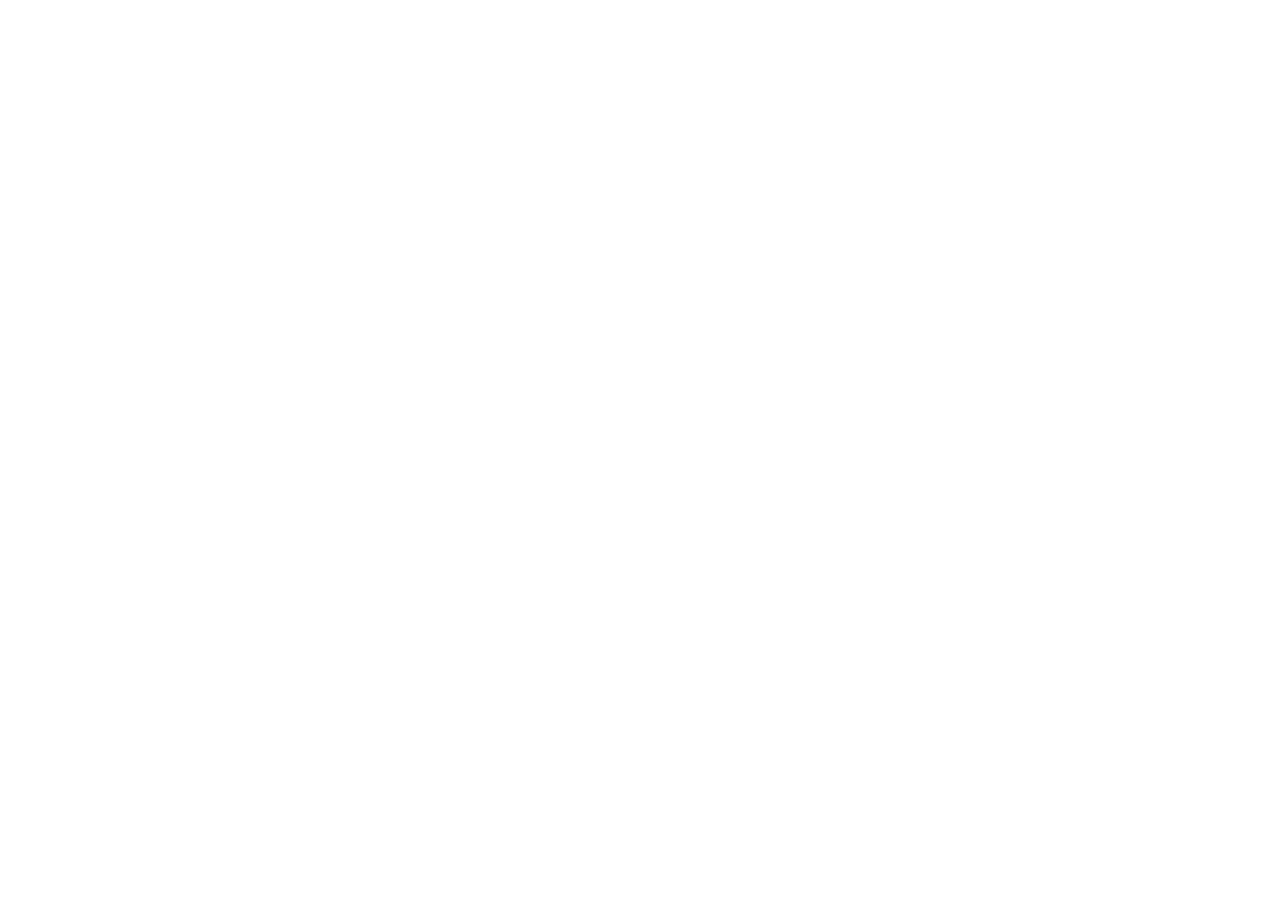
==== index.html @ 674923b8 "Premier Commit (HTML de base et CSS de base)" ====
<!DOCTYPE html>
<html lang="en">
  <head>
    <meta charset="UTF-8" />
    <meta http-equiv="X-UA-Compatible" content="IE=edge" />
    <meta name="viewport" content="width=device-width, initial-scale=1.0" />
    <link rel="stylesheet" href="style.css" />
    <title>Le Café du Matin</title>
  </head>
  <body>
    <script type="text/javascript" src="main.js"></script>
  </body>
</html>
---- style.css ----
/*Import de la police d'écriture depuis googlefonts*/
@import url("https://fonts.googleapis.com/css2?family=Poppins:wght@400;500;600;700&display=swap");

/* Paramètres de bases qui s'appliquent à la page entière */
* {
  margin: 0;
  padding: 0;
  box-sizing: border-box;
  font-family: "Poppins", sans-serif;
}

body {
  width: 100%;
  height: 100vh;
  overflow: hidden;
}
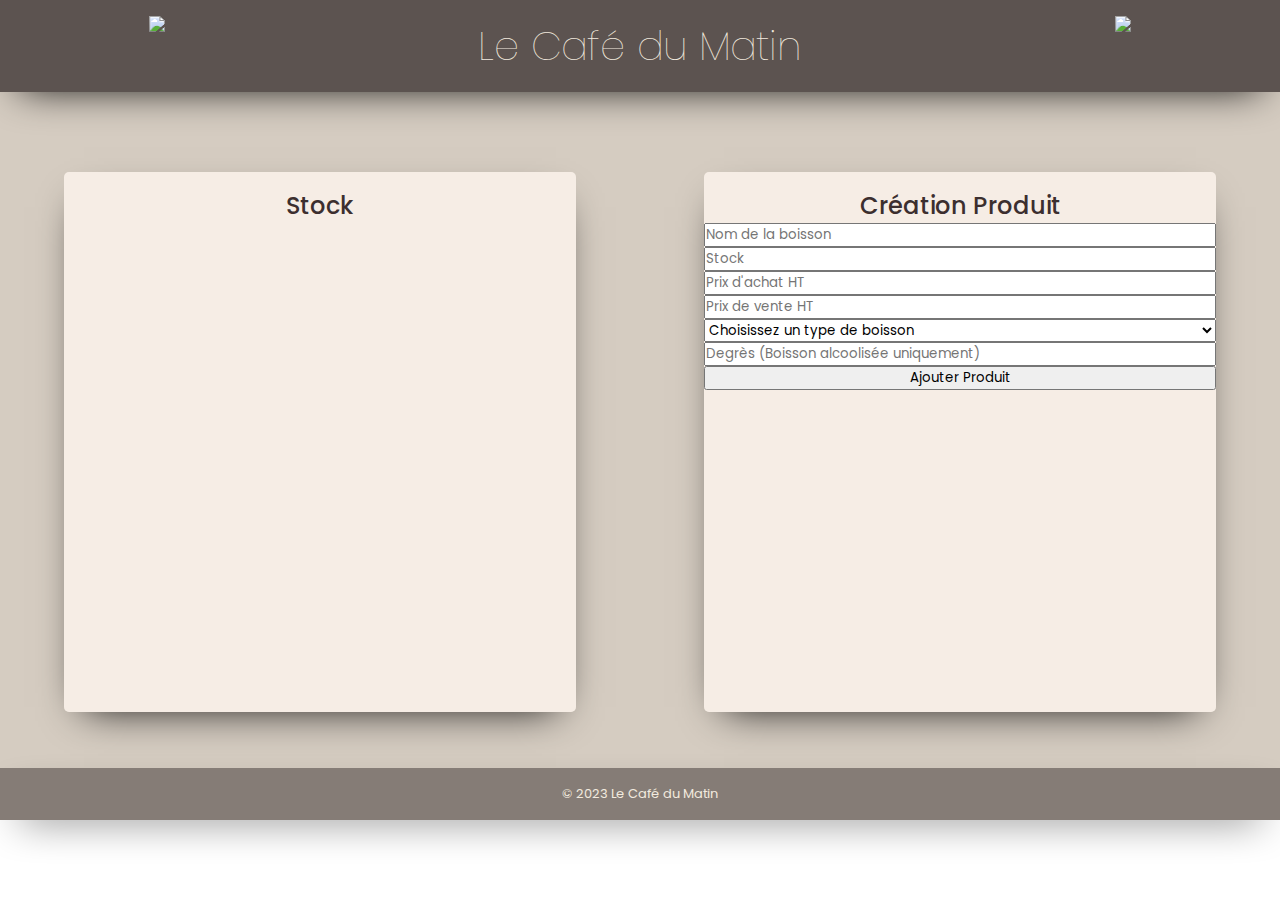
==== commit a4b3e1b9: "Modif HTML + début JS" ====
--- a/index.html
+++ b/index.html
@@ -8,6 +8,65 @@
     <title>Le Café du Matin</title>
   </head>
   <body>
+    <div class="indexContainer">
+      <header>
+        <img src="img/image_2023-04-28_220904359.svg" />
+        <h1>Le Café du Matin</h1>
+        <img src="img/image_2023-04-28_220904359.svg" />
+      </header>
+      <div class="containerApp">
+        <div class="stockContainer">
+          <h2>Stock</h2>
+        </div>
+        <div class="addProductContainer">
+          <h2>Création Produit</h2>
+          <form class="formProduct">
+            <input
+              type="text"
+              name="name"
+              id="name"
+              placeholder="Nom de la boisson"
+            />
+            <input
+              type="number"
+              name="stock"
+              id="stock"
+              min="0"
+              placeholder="Stock"
+            />
+            <input
+              type="text"
+              name="buyingPriceHT"
+              id="buyingPriceHT"
+              placeholder="Prix d'achat HT"
+            />
+            <input
+              type="text"
+              name="sellingPriceHT"
+              id="sellingPriceHT"
+              placeholder="Prix de vente HT"
+            />
+            <select name="type" id="type">
+              <option value="chooseType">Choisissez un type de boisson</option>
+              <option value="boisson-alcoolise">Boisson alcoolisée</option>
+              <option value="boisson-non-alcoolise">
+                Boisson non alcoolisée
+              </option>
+            </select>
+            <input
+              type="text"
+              name="degres"
+              id="degres"
+              placeholder="Degrès (Boisson alcoolisée uniquement)"
+            />
+            <button type="submit" class="btnAdd">Ajouter Produit</button>
+          </form>
+        </div>
+      </div>
+      <footer>
+        <h3>© 2023 Le Café du Matin</h3>
+      </footer>
+    </div>
     <script type="text/javascript" src="main.js"></script>
   </body>
 </html>
--- a/style.css
+++ b/style.css
@@ -1,5 +1,5 @@
 /*Import de la police d'écriture depuis googlefonts*/
-@import url("https://fonts.googleapis.com/css2?family=Poppins:wght@400;500;600;700&display=swap");
+@import url("https://fonts.googleapis.com/css2?family=Poppins:wght@100;200;300;400;500;600;700&display=swap");
 
 /* Paramètres de bases qui s'appliquent à la page entière */
 * {
@@ -14,3 +14,84 @@
   height: 100vh;
   overflow: hidden;
 }
+
+.indexContainer {
+  /* background-image: linear-gradient(rgba(0, 0, 0, 0.7), rgba(0, 0, 0, 0.7)),
+    url("/img/The-Complete-Guide-on-Coffee-Beans-Processing.jpg");
+  height: 100%; */
+  background-color: #c2b4a4af;
+  background-position: center;
+  background-repeat: no-repeat;
+  background-size: cover;
+}
+
+header {
+  background-color: #3c3232ca;
+  display: flex;
+  justify-content: space-around;
+  gap: 3rem;
+  padding: 1rem;
+  /* border-radius: 10px; */
+  box-shadow: 0 15px 40px -20px black;
+  /* border: 2px solid #1a120b; */
+}
+
+header h1 {
+  color: #f2eadf;
+  align-self: center;
+  font-weight: lighter;
+  font-size: 2.5em;
+}
+
+.containerApp {
+  display: flex;
+  justify-content: space-around;
+  margin-top: 5rem;
+}
+
+.containerApp h2 {
+  color: #3c2f2f;
+  text-align: center;
+  margin-top: 1rem;
+  font-weight: 500;
+}
+
+.stockContainer {
+  background-color: #fcf4edd2;
+  width: 40vw;
+  height: 60vh;
+  border-radius: 5px;
+  box-shadow: 0 15px 40px -20px black;
+  /* border: 2px solid #3c2f2f91; */
+}
+
+.addProductContainer {
+  background-color: #fcf4edd2;
+  height: 60vh;
+  width: 40vw;
+  border-radius: 5px;
+  box-shadow: 0 15px 40px -20px black;
+  /* border: 2px solid #3c2f2f91; */
+}
+
+.formProduct {
+  display: flex;
+  flex-direction: column;
+}
+
+footer {
+  background-color: #3c323285;
+  display: flex;
+  gap: 3rem;
+  padding: 1rem;
+  margin-top: 3.5rem;
+  box-shadow: 0 15px 40px -20px black;
+  /* border: 5px solid #1a120b; */
+  justify-content: center;
+}
+
+footer h3 {
+  color: #f2eadf;
+  font-size: small;
+  font-weight: 400;
+}
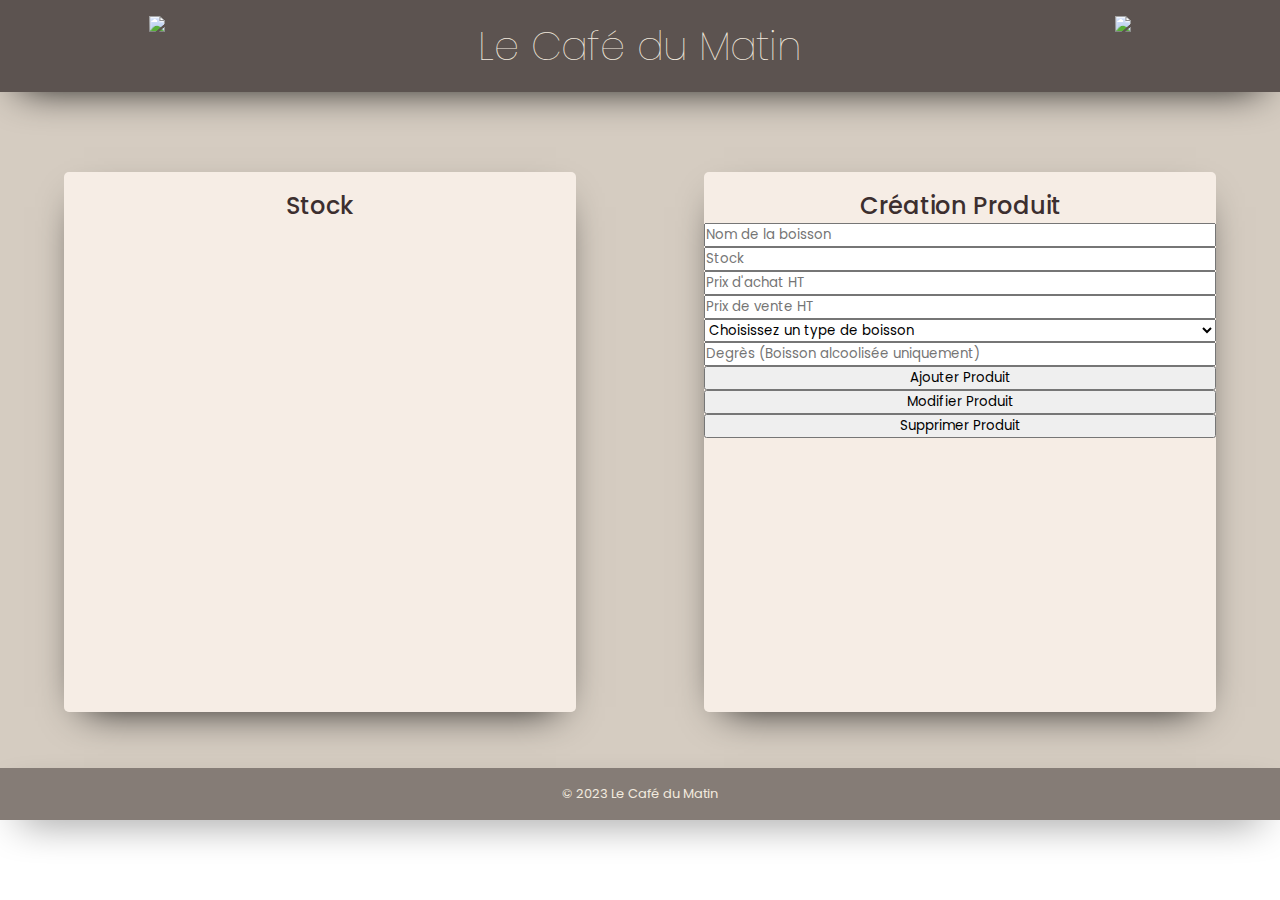
==== commit 297bc658: "ulContainer HTML hel" ====
--- a/index.html
+++ b/index.html
@@ -17,6 +17,7 @@
       <div class="containerApp">
         <div class="stockContainer">
           <h2>Stock</h2>
+          <ul class="ulContainer"></ul>
         </div>
         <div class="addProductContainer">
           <h2>Création Produit</h2>
@@ -60,6 +61,8 @@
               placeholder="Degrès (Boisson alcoolisée uniquement)"
             />
             <button type="submit" class="btnAdd">Ajouter Produit</button>
+            <button type="submit" class="editBtn">Modifier Produit</button>
+            <button type="submit" class="deleteBtn">Supprimer Produit</button>
           </form>
         </div>
       </div>
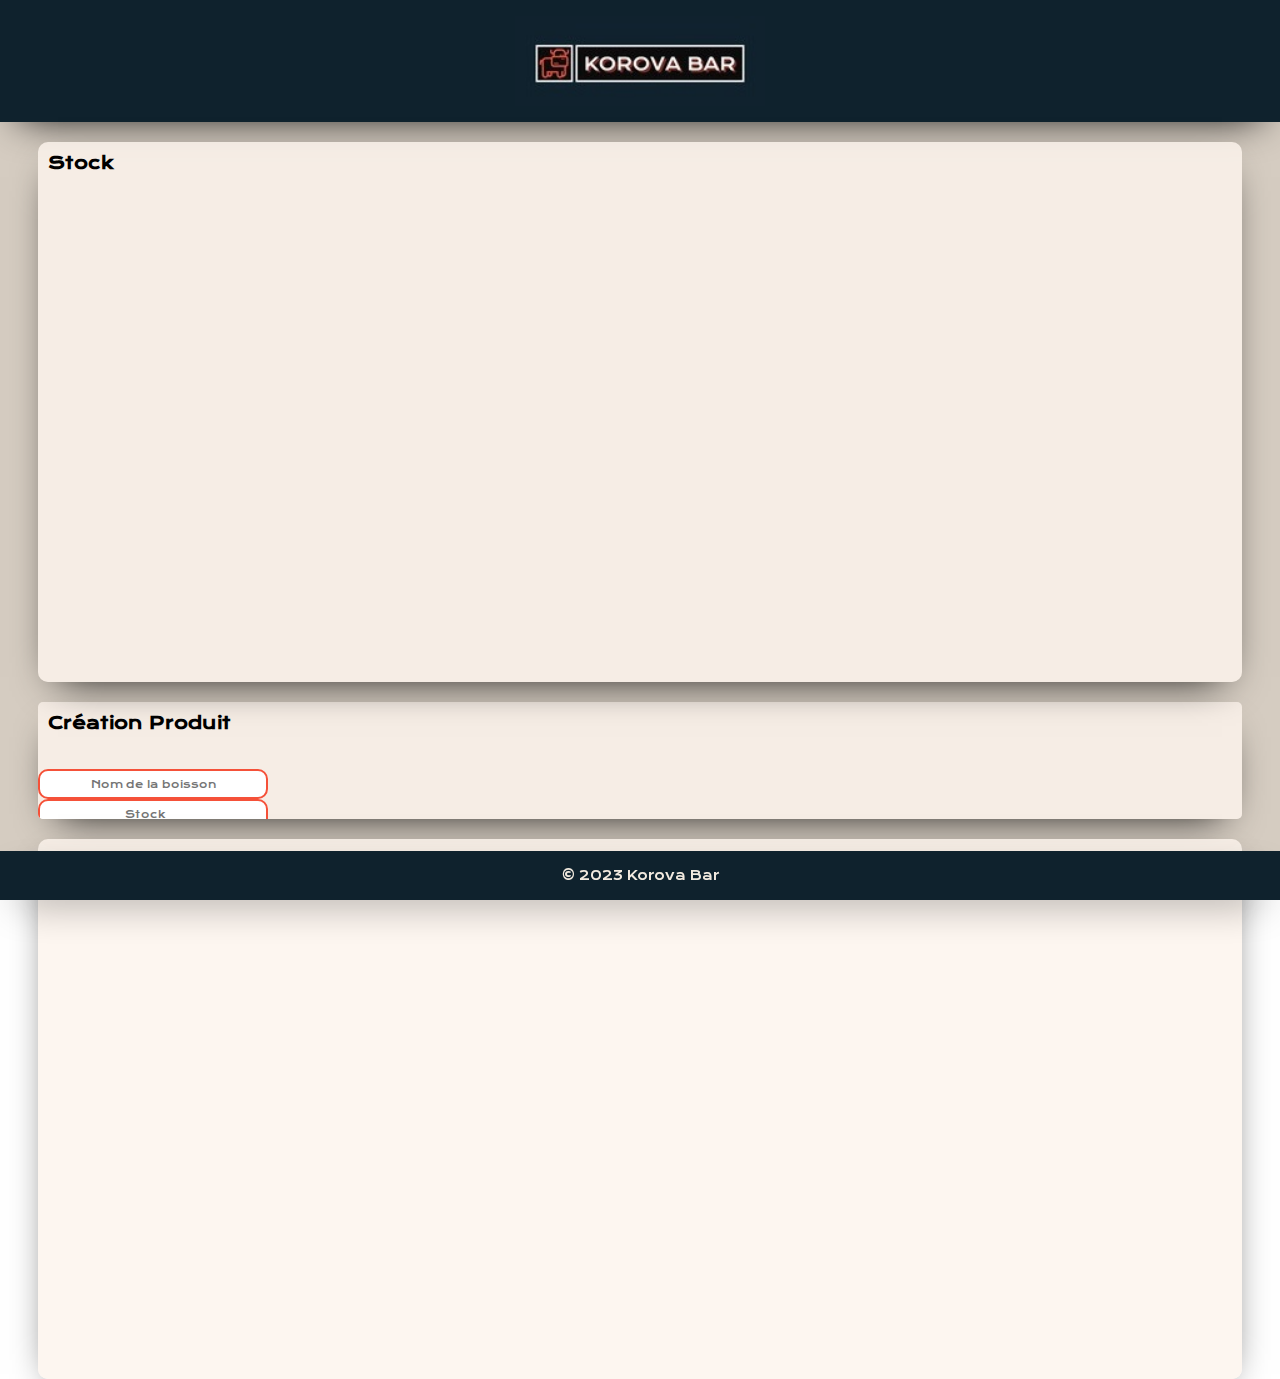
==== commit 0cbc8fb7: "Merge branch 'diogo'" ====
--- a/index.html
+++ b/index.html
@@ -4,15 +4,17 @@
     <meta charset="UTF-8" />
     <meta http-equiv="X-UA-Compatible" content="IE=edge" />
     <meta name="viewport" content="width=device-width, initial-scale=1.0" />
+    <link
+      href="https://fonts.googleapis.com/css2?family=Krona+One&display=swap"
+      rel="stylesheet"
+    />
     <link rel="stylesheet" href="style.css" />
-    <title>Le Café du Matin</title>
+    <title>Korova Bar</title>
   </head>
   <body>
     <div class="indexContainer">
       <header>
-        <img src="img/image_2023-04-28_220904359.svg" />
-        <h1>Le Café du Matin</h1>
-        <img src="img/image_2023-04-28_220904359.svg" />
+        <img class="logo" src="./img/vache3.jpg" />
       </header>
       <div class="containerApp">
         <div class="stockContainer">
@@ -47,6 +49,7 @@
               id="sellingPriceHT"
               placeholder="Prix de vente HT"
             />
+            <input type="text" name="TVA" id="TVA" placeholder="TVA" />
             <select name="type" id="type">
               <option value="chooseType">Choisissez un type de boisson</option>
               <option value="boisson-alcoolise">Boisson alcoolisée</option>
@@ -58,18 +61,22 @@
               type="text"
               name="degres"
               id="degres"
-              placeholder="Degrès (Boisson alcoolisée uniquement)"
+              placeholder="Degrès (Boisson alcoolisée)"
             />
             <button type="submit" class="btnAdd">Ajouter Produit</button>
-            <button type="submit" class="editBtn">Modifier Produit</button>
-            <button type="submit" class="deleteBtn">Supprimer Produit</button>
           </form>
         </div>
       </div>
-      <footer>
-        <h3>© 2023 Le Café du Matin</h3>
-      </footer>
+      <div class="stockContainer">
+        <div class="titre2">
+          <h2>STOCK</h2>
+        </div>
+        <div class="stock"></div>
+      </div>
     </div>
+    <footer>
+      <h3>© 2023 Korova Bar</h3>
+    </footer>
     <script type="text/javascript" src="main.js"></script>
   </body>
 </html>
--- a/style.css
+++ b/style.css
@@ -9,9 +9,12 @@
   font-family: "Poppins", sans-serif;
 }
 
+.logo {
+  height: 90px;
+}
+
 body {
   width: 100%;
-  height: 100vh;
   overflow: hidden;
 }
 
@@ -23,10 +26,11 @@
   background-position: center;
   background-repeat: no-repeat;
   background-size: cover;
+  height: 100vh;
 }
 
 header {
-  background-color: #3c3232ca;
+  background-color: #0f222d;
   display: flex;
   justify-content: space-around;
   gap: 3rem;
@@ -36,42 +40,57 @@
   /* border: 2px solid #1a120b; */
 }
 
-header h1 {
-  color: #f2eadf;
-  align-self: center;
-  font-weight: lighter;
-  font-size: 2.5em;
+.addProductContainer {
+  justify-content: center;
+  background-color: #fcf4edd2;
+  align-items: center;
+  margin: auto;
+  margin-top: 20px;
+  height: 13vh;
+  width: 94vw;
+  border-radius: 5px;
+  box-shadow: 0 15px 40px -20px black;
+  overflow: auto;
 }
 
-.containerApp {
-  display: flex;
-  justify-content: space-around;
-  margin-top: 5rem;
+.titreCreation {
+  text-align: center;
+  border-width: 0px 0px 2px 0px;
+  border-style: solid;
+  padding: 0 1px;
 }
 
-.containerApp h2 {
-  color: #3c2f2f;
+.formProduct {
+  position: relative;
   text-align: center;
-  margin-top: 1rem;
-  font-weight: 500;
+  margin-top: 25px;
+}
+
+h2 {
+  padding: 10px;
+  font-family: "Krona One", sans-serif;
+  font-size: 17px;
 }
 
 .stockContainer {
+  position: relative;
+  margin: auto;
   background-color: #fcf4edd2;
-  width: 40vw;
+  margin-top: 20px;
+  width: 94vw;
   height: 60vh;
-  border-radius: 5px;
+  border-radius: 10px;
   box-shadow: 0 15px 40px -20px black;
-  /* border: 2px solid #3c2f2f91; */
 }
 
-.addProductContainer {
-  background-color: #fcf4edd2;
-  height: 60vh;
-  width: 40vw;
-  border-radius: 5px;
-  box-shadow: 0 15px 40px -20px black;
-  /* border: 2px solid #3c2f2f91; */
+.titre2 {
+  text-align: center;
+  border-width: 0px 0px 2px 0px;
+  border-style: solid;
+  border-color: #0f222d;
+  padding: 0 1px;
+  margin-left: auto;
+  margin-right: auto;
 }
 
 .formProduct {
@@ -80,18 +99,50 @@
 }
 
 footer {
-  background-color: #3c323285;
-  display: flex;
-  gap: 3rem;
+  background-color: #0f222d;
+  display: inline-block;
+  position: fixed;
+  bottom: 0;
+  width: 100%;
   padding: 1rem;
-  margin-top: 3.5rem;
   box-shadow: 0 15px 40px -20px black;
-  /* border: 5px solid #1a120b; */
   justify-content: center;
+  text-align: center;
 }
 
 footer h3 {
+  font-family: "Krona One", sans-serif;
   color: #f2eadf;
   font-size: small;
   font-weight: 400;
 }
+
+input,
+select {
+  justify-content: space-around;
+  height: 30px;
+  width: 230px;
+  font-family: "Krona One", sans-serif;
+  font-size: 10px;
+  border-radius: 10px;
+  text-align: center;
+  border: 2px solid #f55139;
+}
+
+.btnAdd {
+  background-color: #0f222d;
+  border-radius: 10px;
+  border: 5px #cccccc;
+  font-family: "Krona One", sans-serif;
+  color: #ffffff;
+  text-align: center;
+  font-size: 10px;
+  padding: 8px;
+  width: 130px;
+  cursor: pointer;
+  margin-left: 0.5rem;
+}
+
+.btnAdd:hover {
+  background-color: #f55139;
+}
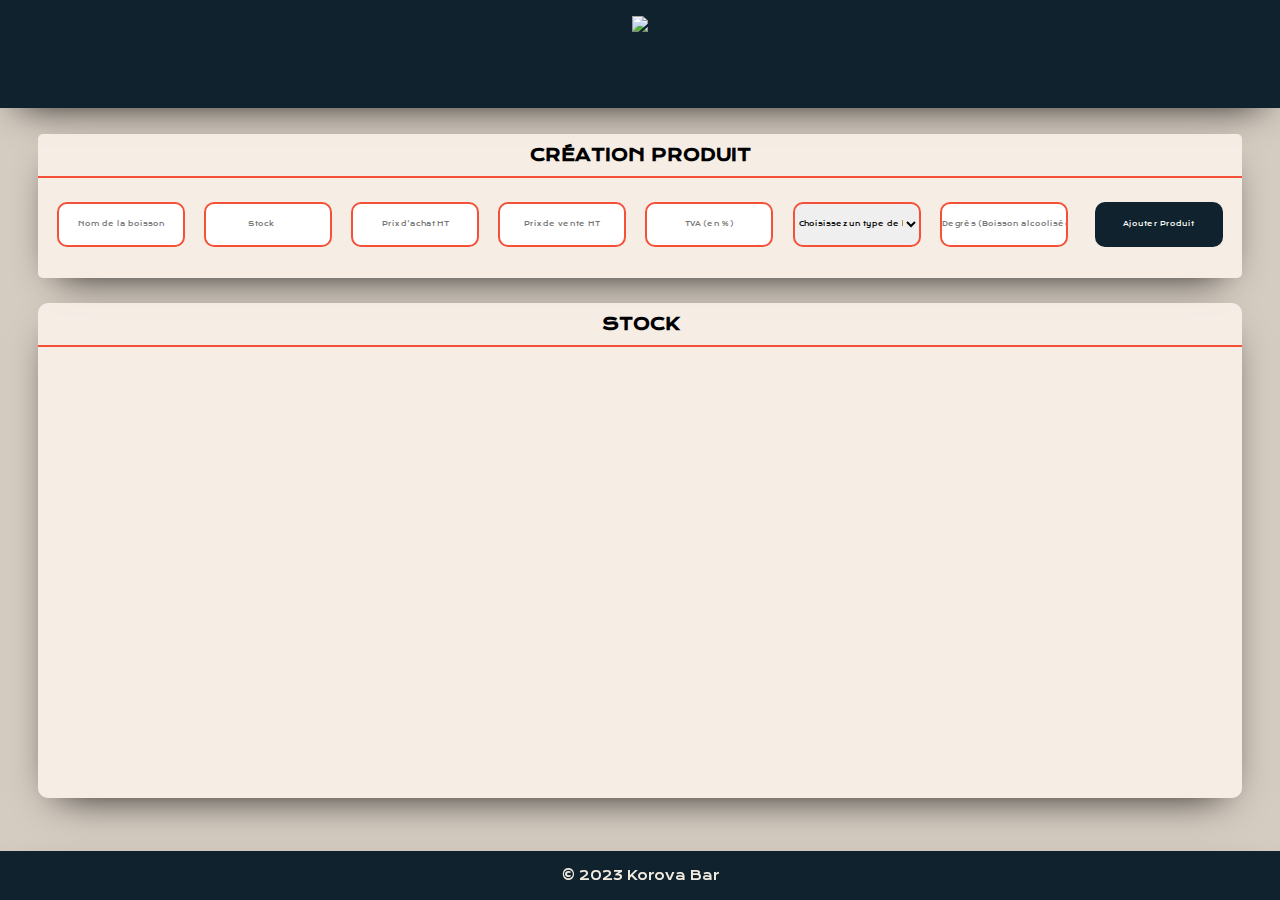
==== commit 1497b8f1: "Ajout ulContainer" ====
--- a/index.html
+++ b/index.html
@@ -16,13 +16,11 @@
       <header>
         <img class="logo" src="./img/vache3.jpg" />
       </header>
-      <div class="containerApp">
-        <div class="stockContainer">
-          <h2>Stock</h2>
-          <ul class="ulContainer"></ul>
+      <div class="addProductContainer">
+        <div class="titreCreation">
+          <h2>CRÉATION PRODUIT</h2>
         </div>
-        <div class="addProductContainer">
-          <h2>Création Produit</h2>
+        <div class="inputProduit">
           <form class="formProduct">
             <input
               type="text"
@@ -49,7 +47,8 @@
               id="sellingPriceHT"
               placeholder="Prix de vente HT"
             />
-            <input type="text" name="TVA" id="TVA" placeholder="TVA" />
+            <input type="text" name="TVA" id="TVA" placeholder="TVA (en %)">
+            </select>
             <select name="type" id="type">
               <option value="chooseType">Choisissez un type de boisson</option>
               <option value="boisson-alcoolise">Boisson alcoolisée</option>
@@ -71,7 +70,9 @@
         <div class="titre2">
           <h2>STOCK</h2>
         </div>
-        <div class="stock"></div>
+        <div class="stock">
+          <ul class="ulContainer"></ul>
+        </div>
       </div>
     </div>
     <footer>
--- a/style.css
+++ b/style.css
@@ -10,11 +10,14 @@
 }
 
 .logo {
-  height: 90px;
+  height: 8vh;
+  align-items: center;
+  justify-content: center;
 }
 
 body {
-  width: 100%;
+  width: 100vw;
+  height: 100vh;
   overflow: hidden;
 }
 
@@ -38,32 +41,38 @@
   /* border-radius: 10px; */
   box-shadow: 0 15px 40px -20px black;
   /* border: 2px solid #1a120b; */
+  height: 12vh;
 }
 
 .addProductContainer {
-  justify-content: center;
+  /* justify-content: center; */
   background-color: #fcf4edd2;
   align-items: center;
   margin: auto;
-  margin-top: 20px;
-  height: 13vh;
+  margin-top: 2%;
+  height: 16vh;
   width: 94vw;
   border-radius: 5px;
   box-shadow: 0 15px 40px -20px black;
   overflow: auto;
+  justify-content: space-evenly;
 }
 
 .titreCreation {
   text-align: center;
   border-width: 0px 0px 2px 0px;
   border-style: solid;
+  border-color: #f55139;
   padding: 0 1px;
 }
 
 .formProduct {
-  position: relative;
+  /* position: relative; */
   text-align: center;
-  margin-top: 25px;
+  margin-top: 2%;
+  display: flex;
+  flex-direction: row;
+  justify-content: space-evenly;
 }
 
 h2 {
@@ -73,29 +82,26 @@
 }
 
 .stockContainer {
-  position: relative;
+  /* position: relative; */
   margin: auto;
   background-color: #fcf4edd2;
-  margin-top: 20px;
+  margin-top: 2%;
+  margin-bottom: 2%;
   width: 94vw;
-  height: 60vh;
+  height: 55%;
   border-radius: 10px;
   box-shadow: 0 15px 40px -20px black;
+  justify-content: space-evenly;
 }
 
 .titre2 {
   text-align: center;
   border-width: 0px 0px 2px 0px;
   border-style: solid;
-  border-color: #0f222d;
+  border-color: #f55139;
   padding: 0 1px;
   margin-left: auto;
   margin-right: auto;
-}
-
-.formProduct {
-  display: flex;
-  flex-direction: column;
 }
 
 footer {
@@ -103,7 +109,7 @@
   display: inline-block;
   position: fixed;
   bottom: 0;
-  width: 100%;
+  width: 100vw;
   padding: 1rem;
   box-shadow: 0 15px 40px -20px black;
   justify-content: center;
@@ -120,10 +126,10 @@
 input,
 select {
   justify-content: space-around;
-  height: 30px;
-  width: 230px;
+  height: 5vh;
+  width: 10vw;
   font-family: "Krona One", sans-serif;
-  font-size: 10px;
+  font-size: 0.4rem;
   border-radius: 10px;
   text-align: center;
   border: 2px solid #f55139;
@@ -136,9 +142,9 @@
   font-family: "Krona One", sans-serif;
   color: #ffffff;
   text-align: center;
-  font-size: 10px;
+  font-size: 0.4rem;
   padding: 8px;
-  width: 130px;
+  width: 10vw;
   cursor: pointer;
   margin-left: 0.5rem;
 }
